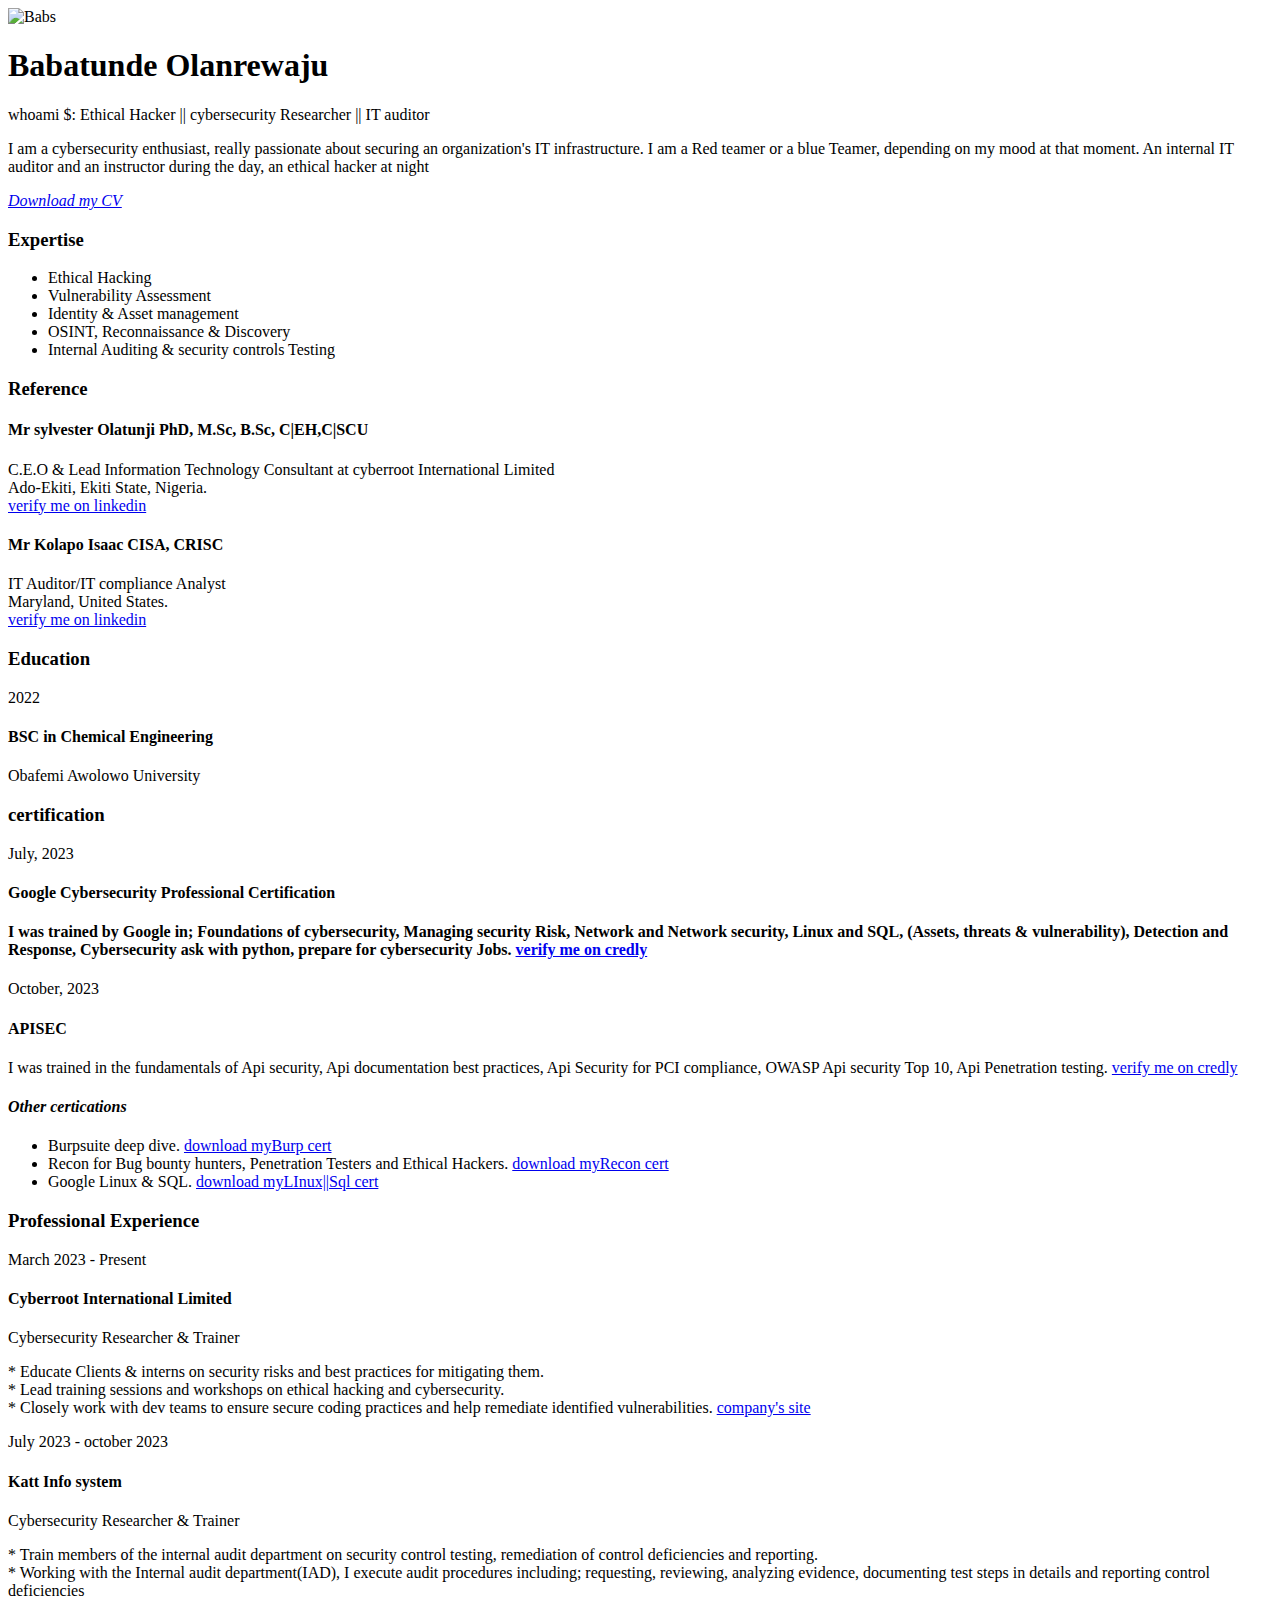
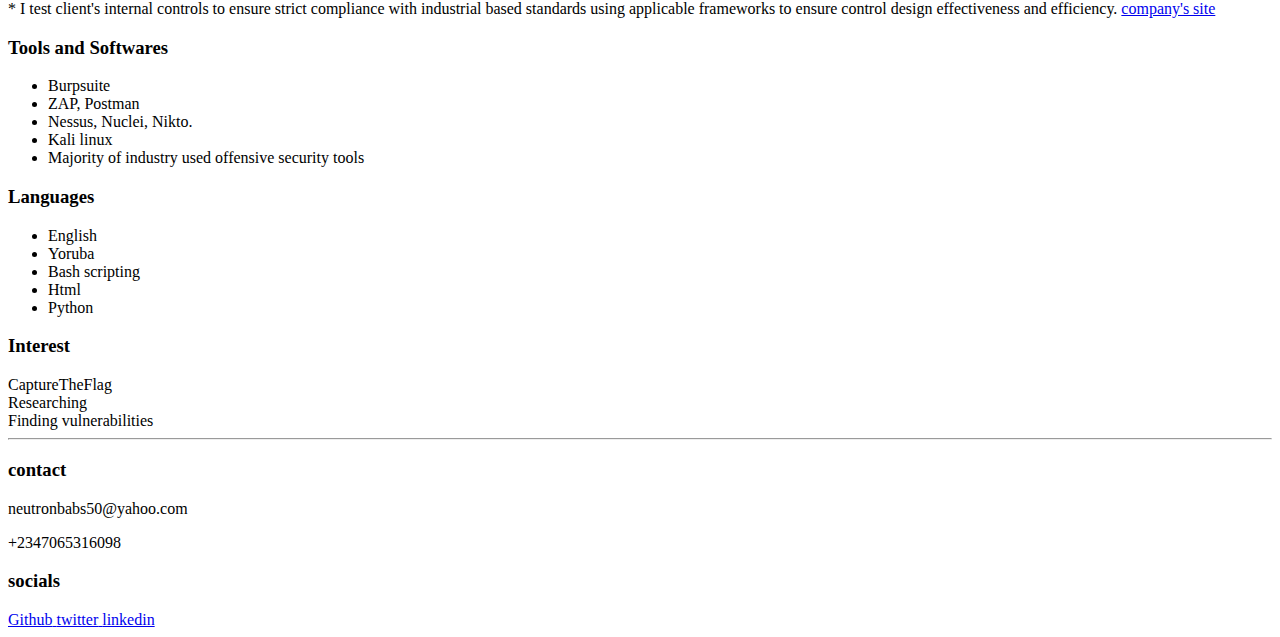
==== index.html @ eb8e78a4 "updated" ====
<!DOCTYPE html>
<html>
  <head>
    <meta lang="en" charset="utf-8">
    <title>Curriculum vitae</title>
      <link rel="stylesheet" href="style.css">
      <link rel="icon" href="favicon.ico">
      <script src="https://unpkg.com/feather-icons"></script>
  </head>
  <body>
    <div class="container">
      <div class="profile">
        <div class="profile_container">
          <div class="profile_profileImg">
            <img src="images\final.png" alt="Babs">
          </div>
          <div>
            <h1 class="profile_name">
              <span class="profile_name_firstName">Babatunde</span>
              <span class="profile_name_lastName">Olanrewaju</span>
            </h1>
            <p class="profile_title">whoami $: Ethical Hacker || cybersecurity Researcher || IT auditor </p>
            <p class="description">
              I am a cybersecurity enthusiast, really passionate about securing an organization's IT infrastructure. I am a Red teamer or a blue Teamer, depending on my mood at that moment. An internal IT auditor and an instructor during the day, an ethical hacker at night
            </p>
            <i><a class="downloadBtn" href="./CeeVay.pdf" download="Resume.pdf">Download my CV</a></i>
          </div>
        </div>
      </div>
      <div class="group-1">
        <div class="skills">
          <h3 class="title">Expertise</h3>
          <ul class="skill_list description">
            <li>Ethical Hacking</li>
            <li>Vulnerability Assessment</li>
            <li>Identity & Asset management</li>
            <li>OSINT, Reconnaissance & Discovery</li>
            <li>Internal Auditing & security controls Testing</li>
          </ul>
        </div>
        <div class="ref">
          <h3 class="title">Reference</h3>
          <div class="ref_item">
            <h4 class="ref_name">Mr sylvester Olatunji PhD, M.Sc, B.Sc, C|EH,C|SCU</h4>
            <p class="description">
              C.E.O & Lead Information Technology Consultant at cyberroot International Limited
              <br>Ado-Ekiti, Ekiti State, Nigeria.</br>
              <a class="linkedin" href="https://www.linkedin.com/in/dr-sylvester-olatunji-48a58b96/">verify me on linkedin</a>
            </p>
          </div>
          <div class="ref_item">
            <h4 class="ref_name">Mr Kolapo Isaac CISA, CRISC</h4>
            <p class="description">
              IT Auditor/IT compliance Analyst
              <br>Maryland, United States.</br>
              <a class="linkedin" href="https://www.linkedin.com/in/kolapo-isaac-cisa-1st-064b171b9/">verify me on linkedin</a>
            </p>
          </div>
        </div>
        <div class="edu">
          <h3 class="title">Education</h3>
          <div class="edu_item">
            <p class="item_preTitle">2022</p>
            <h4 class="item_title">BSC in Chemical Engineering</h4>
            <p class="item_subtitle">
              Obafemi Awolowo University
            </p>
          </div>
        </div>
        <div class="Certification">
          <h3 class="title">certification</h3>
          <div class="certification_item">
            <p class="item_preTitle">July, 2023</p>
            <h4 class="item_title">Google Cybersecurity Professional Certification<h4>
            <p class="description">
              I was trained by Google in; Foundations of cybersecurity, Managing security Risk, Network and Network security, Linux and SQL, (Assets, threats & vulnerability), Detection and Response, Cybersecurity ask with python, prepare for cybersecurity Jobs.
              <a class="linkedin" href="https://www.credly.com/badges/6cb1c52f-3791-46be-beb4-06f4a4f62cfc/public_url">verify me on credly</a>
            </p>
          </div>
          <div class="certification_item">
            <p class="item_preTitle">October, 2023</p>
            <h4 class="item_title">APISEC</h4>
            <p class="description">
              I was trained in the fundamentals of Api security, Api documentation best practices, Api Security for PCI compliance, OWASP Api security Top 10, Api Penetration testing.
              <a class="linkedin" href="https://www.credly.com/badges/f5e8401a-df76-41e8-9fac-528188c1af87/public_url">verify me on credly</a>
            </p>
          </div>
          <div class="certification_item">
            <i><h4 class="item_title">Other certications</h4></i>
            <ul class="skill_list description">
              <li>Burpsuite deep dive. <a class="linkedin" href="certs\BURP.pdf" download="Burpsuite.pdf">download myBurp cert</a></li>
              <li>Recon for Bug bounty hunters, Penetration Testers and Ethical Hackers. <a class="linkedin" href="certs\Recon for Bug Bounty, Penetration Testers & Ethical Hackers.pdf" download="Recon.pdf">download myRecon cert</a></li>
              <li>Google Linux & SQL. <a class="linkedin" href="certs\Google Linux and Sql.pdf" download="LInus&Sql.pdf">download myLInux||Sql cert</a></li>
            </ul>
          </div>
        </div>
      </div>
      <div class="group-2">
        <div class="exp">
          <h3 class="title">Professional Experience</h3>
          <div class="exp_item">
            <p class="item_preTitle"> March 2023 - Present </p>
            <h4 class="item_title">Cyberroot International Limited</h4>
            <p class="item_subtitle"> Cybersecurity Researcher & Trainer </p>
            <p class="description">
              * Educate Clients & interns on security risks and best practices for mitigating them.
              <br>* Lead training sessions and workshops on ethical hacking and cybersecurity.</br>
              * Closely work with dev teams to ensure secure coding practices and help remediate identified vulnerabilities.
              <a class="linkedin" href="https://www.cyberrootltd.com/">company's site</a>
            </p>
          </div>
          <div class="exp_item">
            <p class="item_preTitle"> July 2023 - october 2023 </p>
            <h4 class="item_title">Katt Info system</h4>
            <p class="item_subtitle"> Cybersecurity Researcher & Trainer </p>
            <p class="description">
              * Train members of the internal audit department on security control testing, remediation of control deficiencies and reporting.
              <br>* Working with the Internal audit department(IAD), I execute audit procedures including; requesting, reviewing, analyzing evidence, documenting test steps in details and reporting control deficiencies</br>
              * I test client's internal controls to ensure strict compliance with industrial based standards using applicable frameworks to ensure control design effectiveness and efficiency.
              <a class="linkedin" href="https://www.kattinfosystems.com/">company's site</a>
            </p>
          </div>
        </div>
          <div class="Tools">
            <h3 class="title">Tools and Softwares</h3>
            <ul class="skill_list description">
              <li>Burpsuite</li>
              <li>ZAP, Postman</li>
              <li>Nessus, Nuclei, Nikto.</li>
              <li>Kali linux</li>
              <li>Majority of industry used offensive security tools </li>
            </ul>
          </div>
          <div class="Language">
            <h3 class="title">Languages</h3>
            <ul class="skill_list description">
              <li>English</li>
              <li>Yoruba</li>
              <li>Bash scripting</li>
              <li>Html</li>
              <li>Python</li>
            </ul>
          </div>
          <div class="interest">
            <h3 class="title">Interest</h3>
            <div class="interest_items">
              <div class="interest_item">
                <i data-feather="flag"></i>
                <span>CaptureTheFlag</span>
              </div>
              <div class="interest_item">
              <i data-feather="book-open"></i>
              <span>Researching</span>
              </div>
              <div class="interest_item">
                <i data-feather="monitor"></i>
                <span>Finding vulnerabilities</span>
              </div>
            </div>
          </div>
        </div>
        <hr>
      <div class="group-3">
        <div class="Contact">
          <h3 class="title">contact</h3>
          <div class="contact_info">
            <p class="description">
              neutronbabs50@yahoo.com
            </p>
            <p class="description">
              +2347065316098
            </p>
          </div>
        </div>
        <div class="socials">
          <h3 class="title">socials</h3>
          <div class="social_items">
            <a href="https://github.com/Armes007" class="social_item">
              <i data-feather="github"></i>
              <span>Github</span>
            </a>
            <a href="https://twitter.com/KicksAtlantis" class="social_item">
              <i data-feather="twitter"></i>
              <span>twitter</span>
            </a>
            <a href="https://www.linkedin.com/in/olanrewaju-james-b-4b0938b4" class="social_item">
              <i data-feather="linkedin"></i>
              <span>linkedin</span>
            </a>
        </div>
      </div>
    </div>
  </div>
    <script>
      feather.replace();
    </script>
    <script src="js/bootstrap.min.js"></script>
    <script src="js/bootstrap.bundle.min.js"></script>
  </body>
</html>
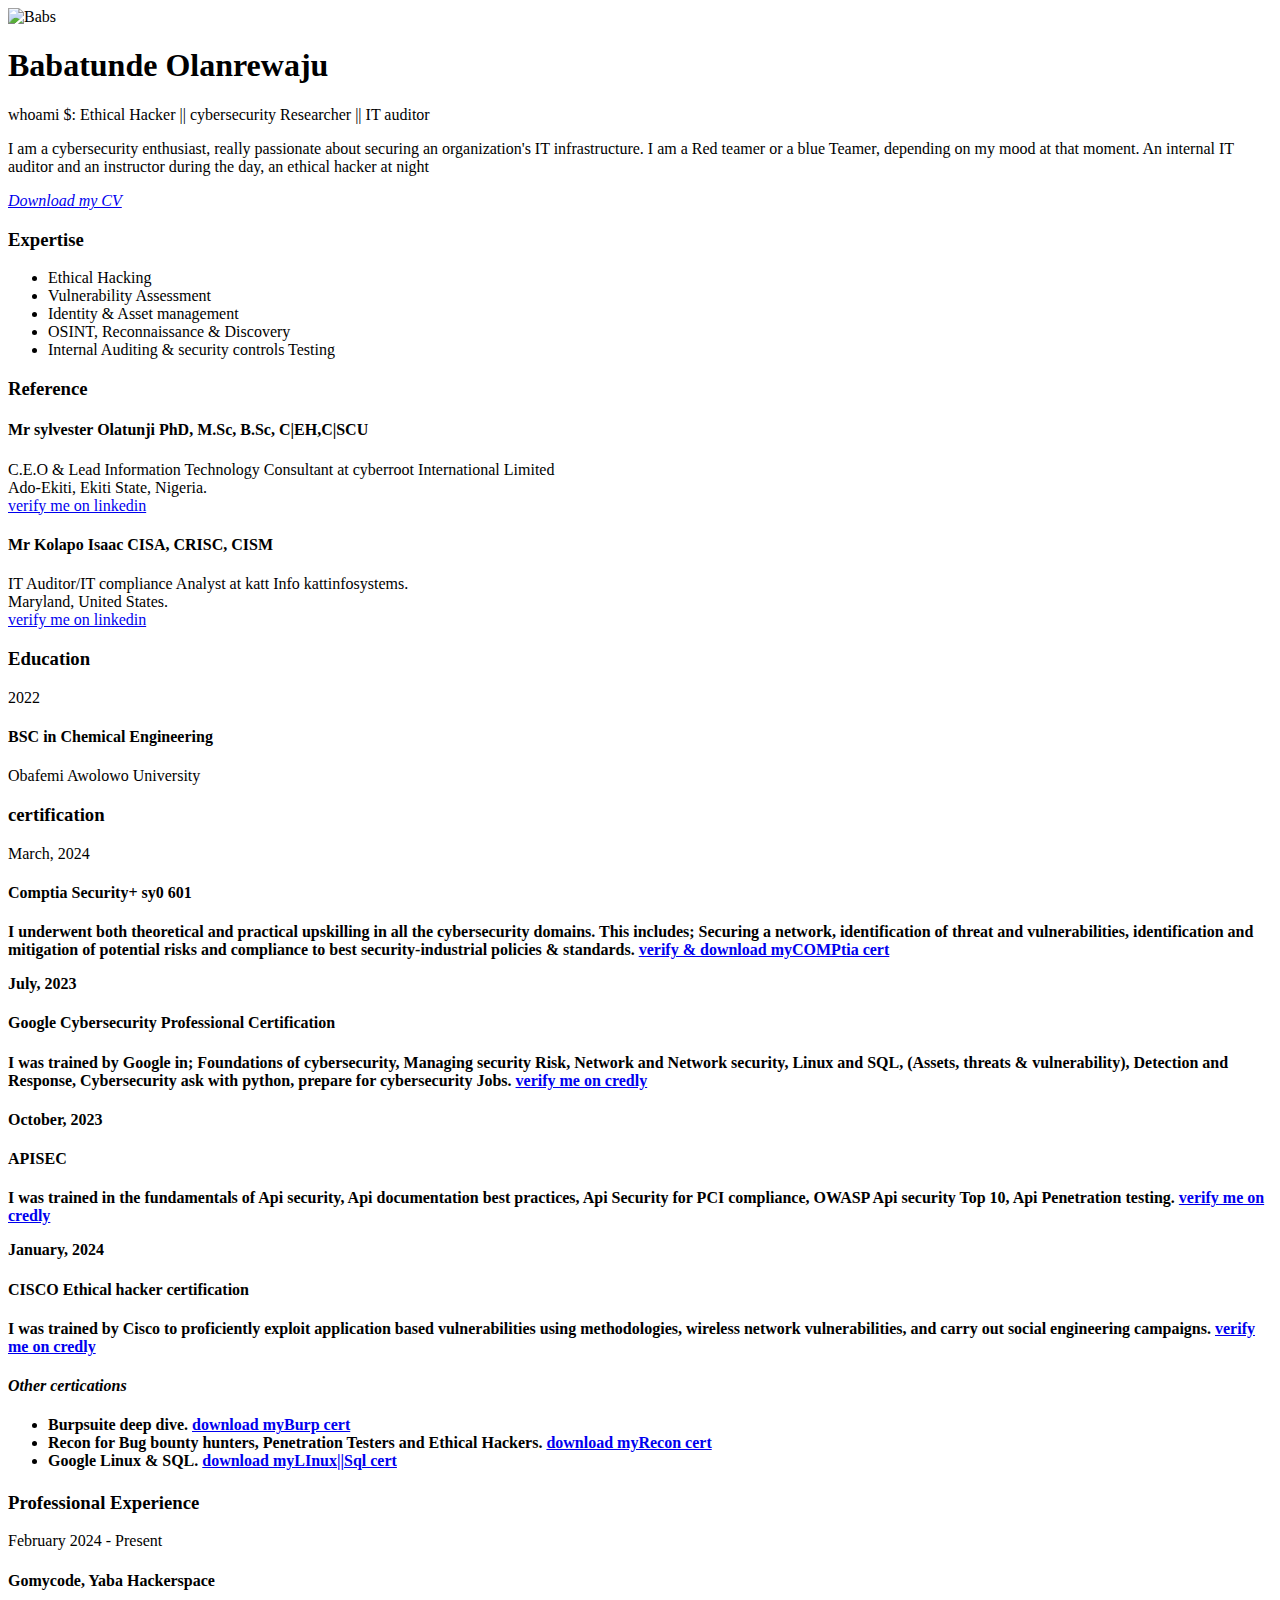
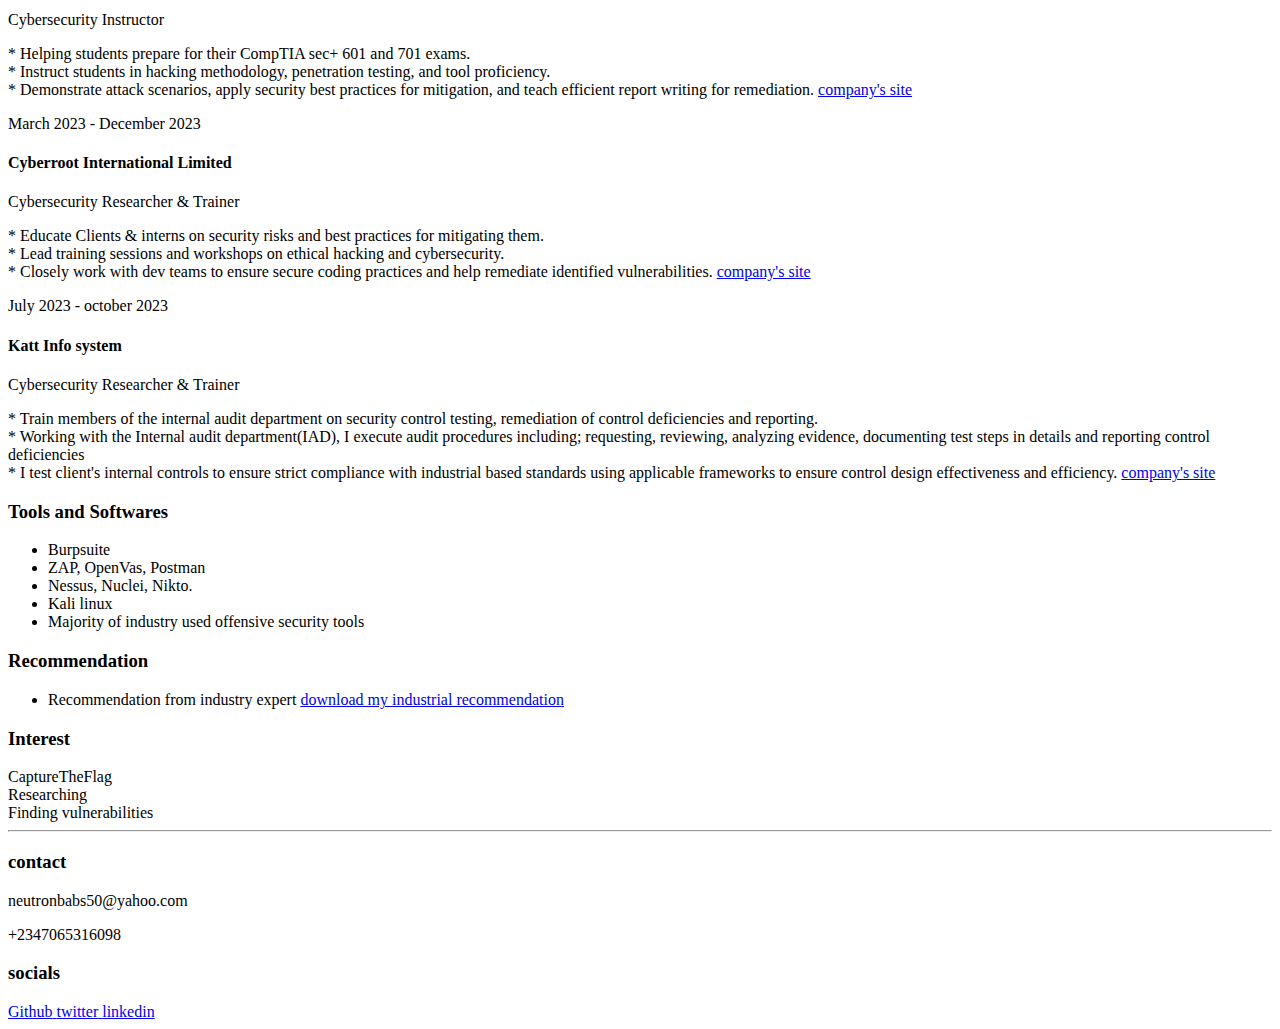
==== commit 460feb32: "updated skills" ====
--- a/index.html
+++ b/index.html
@@ -23,7 +23,7 @@
             <p class="description">
               I am a cybersecurity enthusiast, really passionate about securing an organization's IT infrastructure. I am a Red teamer or a blue Teamer, depending on my mood at that moment. An internal IT auditor and an instructor during the day, an ethical hacker at night
             </p>
-            <i><a class="downloadBtn" href="./CeeVay.pdf" download="Resume.pdf">Download my CV</a></i>
+            <i><a class="downloadBtn" href="Curriculum.pdf" download="Resume.pdf">Download my CV</a></i>
           </div>
         </div>
       </div>
@@ -49,9 +49,9 @@
             </p>
           </div>
           <div class="ref_item">
-            <h4 class="ref_name">Mr Kolapo Isaac CISA, CRISC</h4>
-            <p class="description">
-              IT Auditor/IT compliance Analyst
+            <h4 class="ref_name">Mr Kolapo Isaac CISA, CRISC, CISM</h4>
+            <p class="description">
+              IT Auditor/IT compliance Analyst at katt Info kattinfosystems.
               <br>Maryland, United States.</br>
               <a class="linkedin" href="https://www.linkedin.com/in/kolapo-isaac-cisa-1st-064b171b9/">verify me on linkedin</a>
             </p>
@@ -70,6 +70,13 @@
         <div class="Certification">
           <h3 class="title">certification</h3>
           <div class="certification_item">
+            <p class="item_preTitle">March, 2024</p>
+            <h4 class="item_title">Comptia Security+ sy0 601<h4>
+            <p class="description">
+              I underwent both theoretical and practical upskilling in all the cybersecurity domains. This includes; Securing a network, identification of threat and vulnerabilities, identification and mitigation of potential risks and compliance to best security-industrial policies & standards.
+              <a class="linkedin" href="certs\CompTIA Security+ ce certificate.pdf" download="Comptia.pdf">verify & download myCOMPtia cert</a>
+            </p>
+          <div class="certification_item">
             <p class="item_preTitle">July, 2023</p>
             <h4 class="item_title">Google Cybersecurity Professional Certification<h4>
             <p class="description">
@@ -83,6 +90,14 @@
             <p class="description">
               I was trained in the fundamentals of Api security, Api documentation best practices, Api Security for PCI compliance, OWASP Api security Top 10, Api Penetration testing.
               <a class="linkedin" href="https://www.credly.com/badges/f5e8401a-df76-41e8-9fac-528188c1af87/public_url">verify me on credly</a>
+            </p>
+          </div>
+          <div class="certification_item">
+            <p class="item_preTitle">January, 2024</p>
+            <h4 class="item_title">CISCO Ethical hacker certification</h4>
+            <p class="description">
+              I was trained by Cisco to proficiently exploit application based vulnerabilities using methodologies, wireless network vulnerabilities, and carry out social engineering campaigns.
+              <a class="linkedin" href="https://www.credly.com/badges/e6aca867-b25e-469d-bd78-7123a94f21d0/public_url">verify me on credly</a>
             </p>
           </div>
           <div class="certification_item">
@@ -99,7 +114,18 @@
         <div class="exp">
           <h3 class="title">Professional Experience</h3>
           <div class="exp_item">
-            <p class="item_preTitle"> March 2023 - Present </p>
+            <p class="item_preTitle"> February 2024 - Present </p>
+            <h4 class="item_title">Gomycode, Yaba Hackerspace</h4>
+            <p class="item_subtitle"> Cybersecurity Instructor </p>
+            <p class="description">
+              *	Helping students prepare for their CompTIA sec+ 601 and 701 exams.
+              <br>* Instruct students in hacking methodology, penetration testing, and tool proficiency.</br>
+              *	Demonstrate attack scenarios, apply security best practices for mitigation, and teach efficient report writing for remediation.
+              <a class="linkedin" href="https://gomycode.com/ng/">company's site</a>
+            </p>
+          </div>
+          <div class="exp_item">
+            <p class="item_preTitle"> March 2023 - December 2023 </p>
             <h4 class="item_title">Cyberroot International Limited</h4>
             <p class="item_subtitle"> Cybersecurity Researcher & Trainer </p>
             <p class="description">
@@ -125,20 +151,16 @@
             <h3 class="title">Tools and Softwares</h3>
             <ul class="skill_list description">
               <li>Burpsuite</li>
-              <li>ZAP, Postman</li>
+              <li>ZAP, OpenVas, Postman</li>
               <li>Nessus, Nuclei, Nikto.</li>
               <li>Kali linux</li>
               <li>Majority of industry used offensive security tools </li>
             </ul>
           </div>
-          <div class="Language">
-            <h3 class="title">Languages</h3>
+          <div class="Recommendation">
+            <h3 class="title">Recommendation</h3>
             <ul class="skill_list description">
-              <li>English</li>
-              <li>Yoruba</li>
-              <li>Bash scripting</li>
-              <li>Html</li>
-              <li>Python</li>
+              <li>Recommendation from industry expert <a class="linkedin" href="certs\Recommendation letter of OLA.pdf" download="Recommendation.pdf">download my industrial recommendation</a></li>
             </ul>
           </div>
           <div class="interest">
